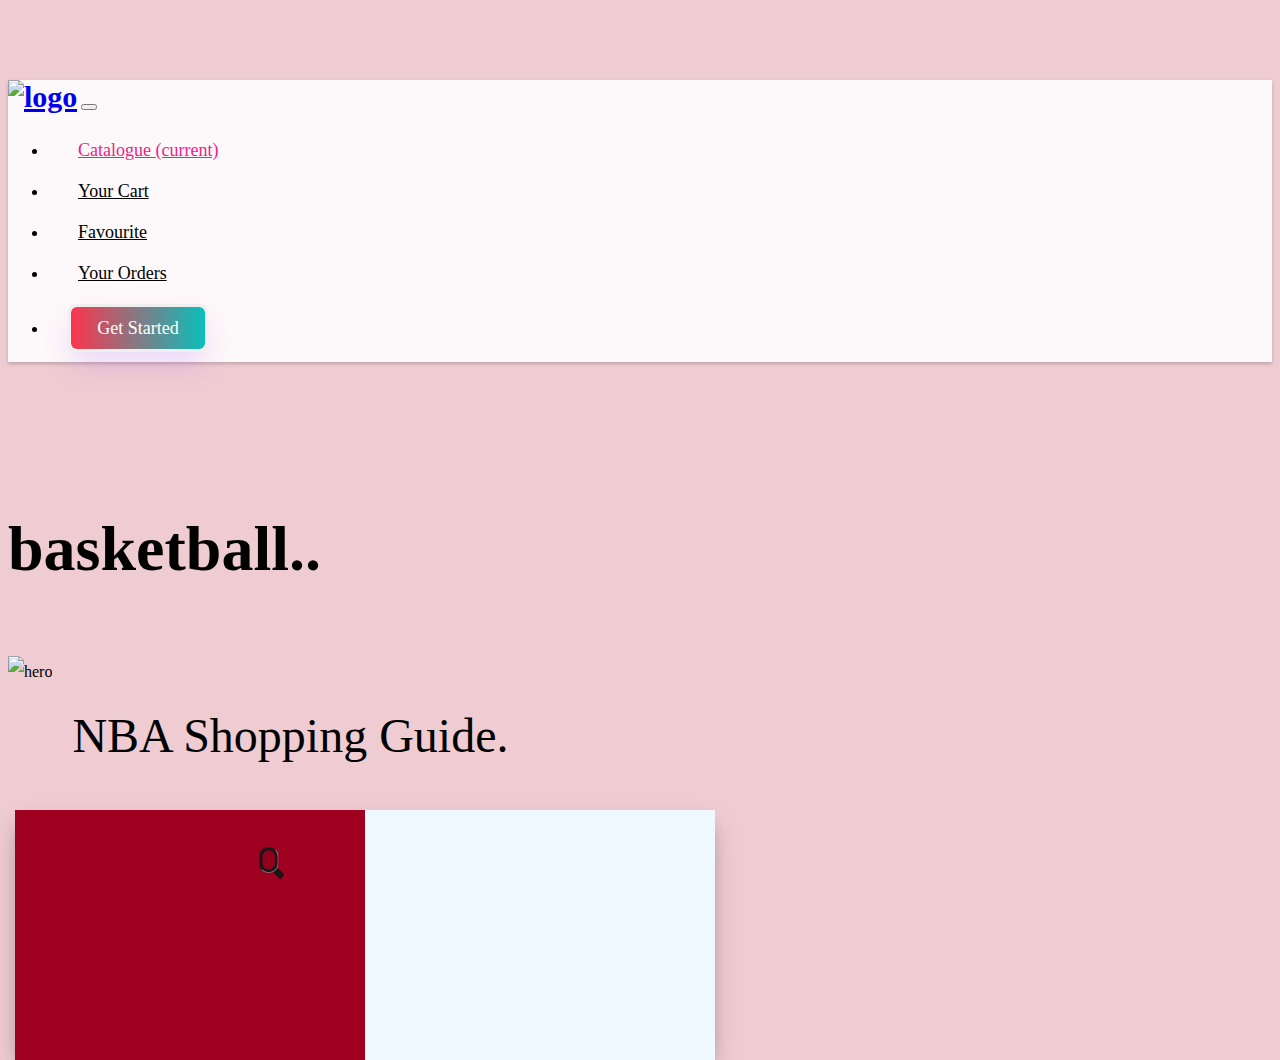
==== index.html @ 4f03cea4 "first commit" ====
<!doctype html>
<html lang="en">
  <head>
    <!-- Required meta tags -->
    <meta charset="utf-8">
    <meta name="viewport" content="width=device-width, initial-scale=1, shrink-to-fit=no">
    
    <link href="https://fonts.googleapis.com/css?family=Open+Sans:300,400,700" rel="stylesheet">

    <link rel="stylesheet" href="fonts/icomoon/style.css">

    <link rel="stylesheet" href="css/owl.carousel.min.css">

    <!-- Bootstrap CSS -->
    <link rel="stylesheet" href="css/bootstrap.min.css">

    <link rel="stylesheet" href="https://use.fontawesome.com/releases/v5.8.1/css/all.css" integrity="sha384-50oBUHEmvpQ+1lW4y57PTFmhCaXp0ML5d60M1M7uH2+nqUivzIebhndOJK28anvf" crossorigin="anonymous">
    
    <!-- Style -->
    <link rel="stylesheet" href="css/style.css">
    <link href="https://cdn.jsdelivr.net/npm/bootstrap@5.0.2/dist/css/bootstrap.min.css" rel="stylesheet" integrity="sha384-EVSTQN3/azprG1Anm3QDgpJLIm9Nao0Yz1ztcQTwFspd3yD65VohhpuuCOmLASjC" crossorigin="anonymous">

    <!-- font family -->
    <link rel="stylesheet" media="screen" href="https://fontlibrary.org//face/exo" type="text/css"/> 
    <link rel="stylesheet" media="screen" href="https://fontlibrary.org//face/millimetre" type="text/css"/> 

    <title>NBA Shopping guide</title>
  </head>
  <body style="overflow-x:hidden;">

    <nav class="navbar sticky-top navbar-expand-lg">
      <div class="container mt-2">
        <a class="navbar-brand" href="#"><img src="images/basketball-ball.png" alt="logo" width="50px"></a>
        <button class="navbar-toggler" type="button" data-toggle="collapse" data-target="#navbarSupportedContent" aria-controls="navbarSupportedContent" aria-expanded="false" aria-label="Toggle navigation">
              <i class="fas fa-bars"></i>
        </button>
  
        <div class="collapse navbar-collapse" id="navbarSupportedContent">
          <ul class="navbar-nav mr-auto w-100 justify-content-end">
            <li class="nav-item active">
              <a class="nav-link pink" href="#">Catalogue <span class="sr-only">(current)</span></a>
            </li>
            <li class="nav-item">
                <a class="nav-link" href="#">Your Cart</a>
            </li>  
            <li class="nav-item">
                <a class="nav-link" href="#">Favourite</a>
            </li>
            <li class="nav-item">
                <a class="nav-link" href="#">Your Orders</a>
            </li>
            <li class="nav-item">
              <button class="btn-nav">
                <span class="text">Get Started</span>
              </button>
            </li
          </ul>
        </div>
      </div>
    </nav>

    <div class="container">
      <div class="hero_section">
        <div class="right">
          <div class="hero_title d-flex">
            <h1>basketball..</h1>
          </div>
          <div class="hero_subtitle">
            <div class="ball">
              <img src="images/34-348665_kevin-durant-lebron-james-nba-logo-removebg-preview.png" class="hero_bg" alt="hero" style="width: 50px !important;">
            </div>
            <h1 class="display-3">NBA Shopping Guide.</h1>
          </div>
            <form action="" class="search-bar"  style="position: relative; z-index: 900;">
            <input style="background-color: rgba(0,0,0,0.1);" type="search" name="search" pattern=".*\S.*" required>
            <button class="search-btn" type="submit">
              <span>Search</span>
            </button>
          </form>
        </div>
        <div class="left">
          <img src="images/jordan-removebg-preview.png" alt="" class="img">
        </div>
      </div>
    </div>

    <div class="teams">
      <div class="team_right">
          <img src="https://store.nba.com/content/ws/157087/NBA_New_Orleans_Pelicans_Global_Logo_200x200.svg" alt="">
          <img src="https://store.nba.com/content/ws/157087/NBA_Sacramento_Kings_Global_Logo_200x200.svg" alt="">
          <img src="https://store.nba.com/content/ws/157087/NBA_Cleveland_Cavaliers_Global_Logo_200x200.svg" alt="">
          <img src="https://store.nba.com/content/ws/157087/NBA_Memphis_Grizzlies_Global_Logo_200x200.svg" alt="">
          <img src="https://store.nba.com/content/ws/157087/NBA_Phoenix_Suns_Global_Logo_200x200.svg" alt="">
          <img src="https://store.nba.com/content/ws/157087/NBA_Los_Angeles_Lakers_Global_Logo_200x200.svg" alt="">
          <img src="https://store.nba.com/content/ws/157087/NBA_Indiana_Pacers_Global_Logo_200x200.svg" alt="">
          <img src="https://store.nba.com/content/ws/157087/NBA_Golden_State_Warriors_Global_Logo_200x200.svg" alt="">
      </div>
      <div class="team_left">
        <img src="https://store.nba.com/content/ws/157087/NBA_Detroit_Pistons_Global_Logo_200x200.svg" alt="">
        <img src="https://store.nba.com/content/ws/157087/NBA_Chicago_Bulls_Global_Logo_200x200.svg" alt="">
        <img src="https://store.nba.com/content/ws/157087/NBA_Portland_Trail_Blazers_Global_Logo_200x200.svg" alt="">
        <img src="https://store.nba.com/content/ws/157087/NBA_San_Antonio_Spurs_Global_Logo_200x200.svg" alt="">
        <img src="https://store.nba.com/content/ws/157087/NBA_Milwaukee_Bucks_Global_Logo_200x200.svg" alt="">
        <img src="https://store.nba.com/content/ws/157087/NBA_Houston_Rockets_Global_Logo_200x200.svg" alt="">
        <img src="https://store.nba.com/content/ws/157087/NBA_New_York_Knicks_Global_Logo_200x200.svg" alt="">
        <img src="https://store.nba.com/content/ws/157087/NBA_Utah_Jazz_Global_Logo_200x200.svg" alt="">
      </div>
    </div>
    <script src="js/jquery-3.3.1.min.js"></script>
    <script src="js/popper.min.js"></script>
    <script src="js/bootstrap.min.js"></script>
    <script src="js/jquery.sticky.js"></script>
    <script src="js/main.js"></script>
    
  </body>
</html>
---- css/style.css ----
body {
  background-color: rgb(239, 204, 210) !important;
  box-sizing: border-box;
  font-family: 'MillimetreRegular' !important; 
}

.navbar {
  box-shadow: 0 2px 4px 0 rgba(0,0,0,.2);
  background-color: rgba(255, 255, 255, 0.866);
}

.navbar .navbar-brand {
  font-size: 30px;
  font-weight: 600;
}

.pink {
  color: rgb(240, 28, 138) !important;
}

.navbar .nav-item {
  padding: 10px 20px;
}

.navbar .nav-item:hover {
  text-decoration: blanchedalmond;
}

.nav-item a {
  color: black;
}

.navbar .nav-link {
  font-size: 18px;
  margin-left: 10px;
}

.navbar .nav-link:hover {
  color: black;
  background-color: #fff;
  text-decoration: none;
}

.fa-bars {
  color: rgb(240, 28, 138);
  font-size: 30px;
}

.btn-nav {
  align-items: center;
  /* background-image: linear-gradient(144deg,#AF40FF, #5B42F3 50%,#00DDEB); */
  border: 0;
  border-radius: 8px;
  box-shadow: rgba(151, 65, 252, 0.2) 0 15px 30px -5px;
  box-sizing: border-box;
  color: #FFFFFF;
  display: flex;font-family: 'ExoRegular';
  font-size: 18px;
  justify-content: center;
  line-height: 1em;
  max-width: 100%;
  min-width: 140px;
  padding: 3px;
  text-decoration: none;
  user-select: none;
  -webkit-user-select: none;
  touch-action: manipulation;
  white-space: nowrap;
  cursor: pointer;
  transition: all .3s;
}


.btn-nav:active,
.btn-nav:hover {
  outline: 0;
  background: #EB3349;  /* fallback for old browsers */
  background: -webkit-linear-gradient(to top, #F45C43, #EB3349);  /* Chrome 10-25, Safari 5.1-6 */
  background: linear-gradient(to top, #F45C43, #EB3349); /* W3C, IE 10+/ Edge, Firefox 16+, Chrome 26+, Opera 12+, Safari 7+ */

}

.btn-nav span {
  background: #FC354C;  /* fallback for old browsers */
  background: -webkit-linear-gradient(to left, #0ABFBC, #FC354C);  /* Chrome 10-25, Safari 5.1-6 */
  background: linear-gradient(to left, #0ABFBC, #FC354C); /* W3C, IE 10+/ Edge, Firefox 16+, Chrome 26+, Opera 12+, Safari 7+ */
  padding: 12px 24px;
  border-radius: 6px;
  width: 100%;
  height: 100%;
  transition: 300ms;
}

.btn-nav span {
  /* background-color: rgb(5, 6, 45); */
  padding: 12px 24px;
  border-radius: 6px;
  width: 100%;
  height: 100%;
  transition: 300ms;
  }

.btn-nav:hover span {
background: none;
}

.btn-nav:active {
transform: scale(0.9);
}

/* hero section */


.container {
  margin-top: 80px;
}

.hero_section {
  display: flex;
  justify-content: space-between;
  line-height: 2;
}


.img {
  z-index:71;
  position: relative;

}

@media (max-width: 768px) {
  .hero_section{
  flex-direction: column;   
  } 

  .hero_title h1 {
    font-family: 'MillimetreRegular'; 
    color: brown;
    font-size: 7em;
    font-weight: 600;
  }

  .search {
    position: relative;
    margin-top: -10%;
    z-index: 2;
  }


.img {
  position: absolute; 
  z-index: 1; 
  margin-right: 40px;
}
}   

.right {
  /* margin-top: 150x; */
}

.hero_title h1 {
  font-family: 'MillimetreRegular'; 
  color: black;
  font-size: 4em;
  font-weight: 600;
}

.hero_subtitle {
  display: flex;
}

.hero_subtitle h1{
  font-family: 'MillimetreRegular'; 
  color: black;
  font-size: 3em;
  font-weight: 500;
}

.hero_subtitle .ball img {
  margin-right: 20px;
}

/*search box */

::placeholder { /* Chrome, Firefox, Opera, Safari 10.1+ */
  color: #fff;
  text-shadow: 2px 4px 3px rgba(0,0,0,0.3);
  opacity: 1; 
  font-weight: 900;
}

.search-bar {
	display: flex;
}
body {
	background: #f1f1f1;
	height: 100vh;
}
.search-bar input,
.search-btn, 
.search-btn:before, 
.search-btn:after {
	transition: all 0.25s ease-out;
}
.search-bar input,
.search-btn {
	width: 3em;
	height: 4em;
}
.search-bar input:invalid:not(:focus),
.search-btn {
	cursor: pointer;
}
.search-bar,
.search-bar input:focus,
.search-bar input:valid  {
	width: 100%;
}
.search-bar input:focus,
.search-bar input:not(:focus) + .search-btn:focus {
	outline: transparent;
}
.search-bar {
	margin: auto;
	padding: 1.5em;
	justify-content: center;
	max-width: 30em;
}
.search-bar input {
	background: transparent;
	border-radius: 1.5em;
	box-shadow: 0 0 0 0.4em #171717 inset;
	padding: 0.75em;
	transform: translate(0.5em,0.5em) scale(0.5);
	transform-origin: 100% 0;
	-webkit-appearance: none;
	-moz-appearance: none;
	appearance: none;
}
.search-bar input::-webkit-search-decoration {
	-webkit-appearance: none;
}
.search-bar input:focus,
.search-bar input:valid {
	background: #fff;
	border-radius: 0.375em 0 0 0.375em;
	box-shadow: 0 0 0 0.1em #d9d9d9 inset;
	transform: scale(1);
}
.search-btn {
	background: #171717;
	border-radius: 0 0.75em 0.75em 0 / 0 1.5em 1.5em 0;
	padding: 0.75em;
	position: relative;
	transform: translate(0.25em,0.25em) rotate(45deg) scale(0.25,0.125);
	transform-origin: 0 50%;
}
.search-btn:before, 
.search-btn:after {
	content: "";
	display: block;
	opacity: 0;
	position: absolute;
}
.search-btn:before {
	border-radius: 50%;
	box-shadow: 0 0 0 0.2em #f1f1f1 inset;
	top: 0.75em;
	left: 0.75em;
	width: 1.2em;
	height: 1.2em;
}
.search-btn:after {
	background: #f1f1f1;
	border-radius: 0 0.25em 0.25em 0;
	top: 51%;
	left: 51%;
	width: 0.75em;
	height: 0.25em;
	transform: translate(0.2em,0) rotate(45deg);
	transform-origin: 0 50%;
}
.search-btn span {
	display: inline-block;
	overflow: hidden;
	width: 1px;
	height: 1px;
}

/* Active state */
.search-bar input:focus + .search-btn,
.search-bar input:valid + .search-btn {
	background: #2762f3;
	border-radius: 0 0.375em 0.375em 0;
	transform: scale(1);
}
.search-bar input:focus + .search-btn:before, 
.search-bar input:focus + .search-btn:after,
.search-bar input:valid + .search-btn:before, 
.search-bar input:valid + .search-btn:after {
	opacity: 1;
}
.search-bar input:focus + .search-btn:hover,
.search-bar input:valid + .search-btn:hover,
.search-bar input:valid:not(:focus) + .search-btn:focus {
	background: #0c48db;
}
.search-bar input:focus + .search-btn:active,
.search-bar input:valid + .search-btn:active {
	transform: translateY(1px);
}

@media screen and (prefers-color-scheme: dark) {
	body, input {
		color: #f1f1f1;
	}
	body {
		background: #171717;
	}
	.search-bar input {
		box-shadow: 0 0 0 0.4em #f1f1f1 inset;
	}
	.search-bar input:focus,
	.search-bar input:valid {
		background: #3d3d3d;
		box-shadow: 0 0 0 0.1em #3d3d3d inset;
	}
	.search-btn {
		background: #f1f1f1;
	}
}

/* end search form */

.show {
  width: 85%;
  border: transparent;
}

.teams {
  height: 250px;
  width: 700px;
  background-color: #A00020;
  position: absolute;
  top: 90%;
  display: flex;
  left: 15px;
  box-shadow: rgba(29, 29, 31, 0.25) 0px 13px 27px -5px, rgba(0, 0, 0, 0.3) 0px 8px 16px -8px;
}

.team_right {
  position: relative;
  display: flex;
  align-items: center;
  flex-wrap: wrap;
}

.team_right img , .team_left img {
  margin: 5px;
  cursor: pointer;
  width: 75px;
}

.team_left {
  background-color: aliceblue;
  position: relative;
  display: flex;
  align-items: center;
  flex-wrap: wrap;
}

@media (max-width: 768px) {

  .teams{
      flex-direction: row;
      flex-wrap: wrap;
      width: 170px;
      margin-top: 10%;
      box-shadow: rgba(76, 80, 84, 0.48) 6px 2px 16px 0px, rgba(255, 255, 255, 0.8) -6px -2px 16px 0px;
  } 

  .team_right img, .team_left img {
    margin: 5px;
    cursor: pointer;
    width: 40px;
  }

  /* .search-box {
    margin-top: 40%;
  } */

  .left {
    margin-top:-180px;
  }
}
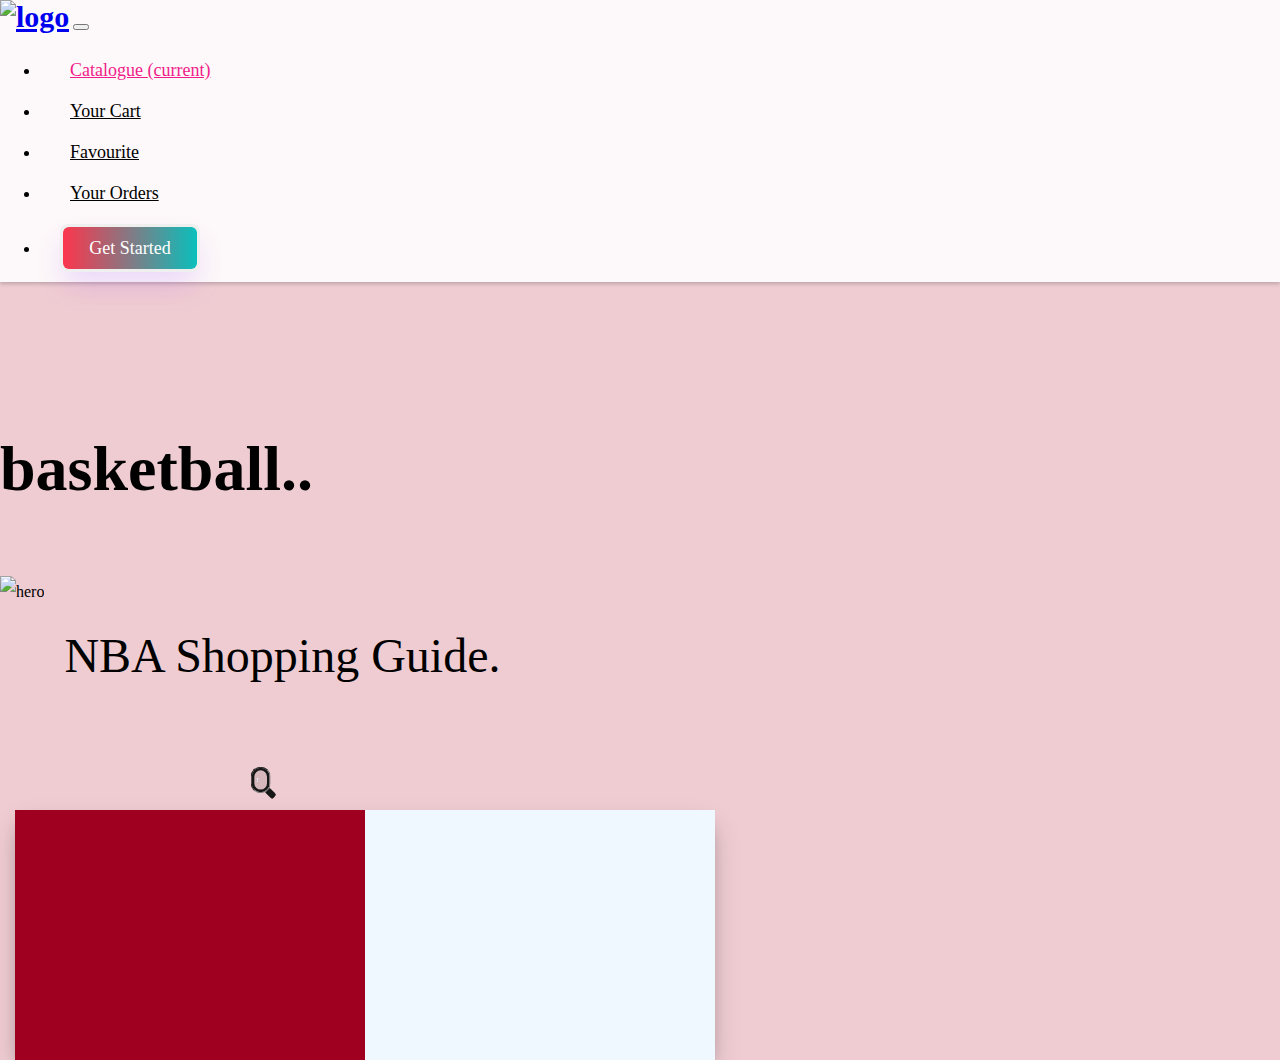
==== commit 77380cad: "first commit" ====
--- a/index.html
+++ b/index.html
@@ -28,8 +28,12 @@
   </head>
   <body style="overflow-x:hidden;">
 
-    <nav class="navbar sticky-top navbar-expand-lg">
-      <div class="container mt-2">
+    <nav class="navbar navbar-expand-lg">
+      <div class="container-fluid mt-2" style="position: relative;
+      top: 0;
+      right: 0;
+      width: 100% !important;
+      left: 0;">
         <a class="navbar-brand" href="#"><img src="images/basketball-ball.png" alt="logo" width="50px"></a>
         <button class="navbar-toggler" type="button" data-toggle="collapse" data-target="#navbarSupportedContent" aria-controls="navbarSupportedContent" aria-expanded="false" aria-label="Toggle navigation">
               <i class="fas fa-bars"></i>
@@ -71,9 +75,9 @@
             </div>
             <h1 class="display-3">NBA Shopping Guide.</h1>
           </div>
-            <form action="" class="search-bar"  style="position: relative; z-index: 900;">
-            <input style="background-color: rgba(0,0,0,0.1);" type="search" name="search" pattern=".*\S.*" required>
-            <button class="search-btn" type="submit">
+            <form action="" class="search-bar"  style="position: relative; z-index: 900;"><br>
+            <input style="background-color: rgba(0,0,0,0.1);" placeholder="search items here.." type="search" name="search" pattern=".*\S.*" required>
+            <button class="search-btn text-white" type="submit">
               <span>Search</span>
             </button>
           </form>
--- a/css/style.css
+++ b/css/style.css
@@ -2,6 +2,8 @@
   background-color: rgb(239, 204, 210) !important;
   box-sizing: border-box;
   font-family: 'MillimetreRegular' !important; 
+  margin: 0;
+
 }
 
 .navbar {
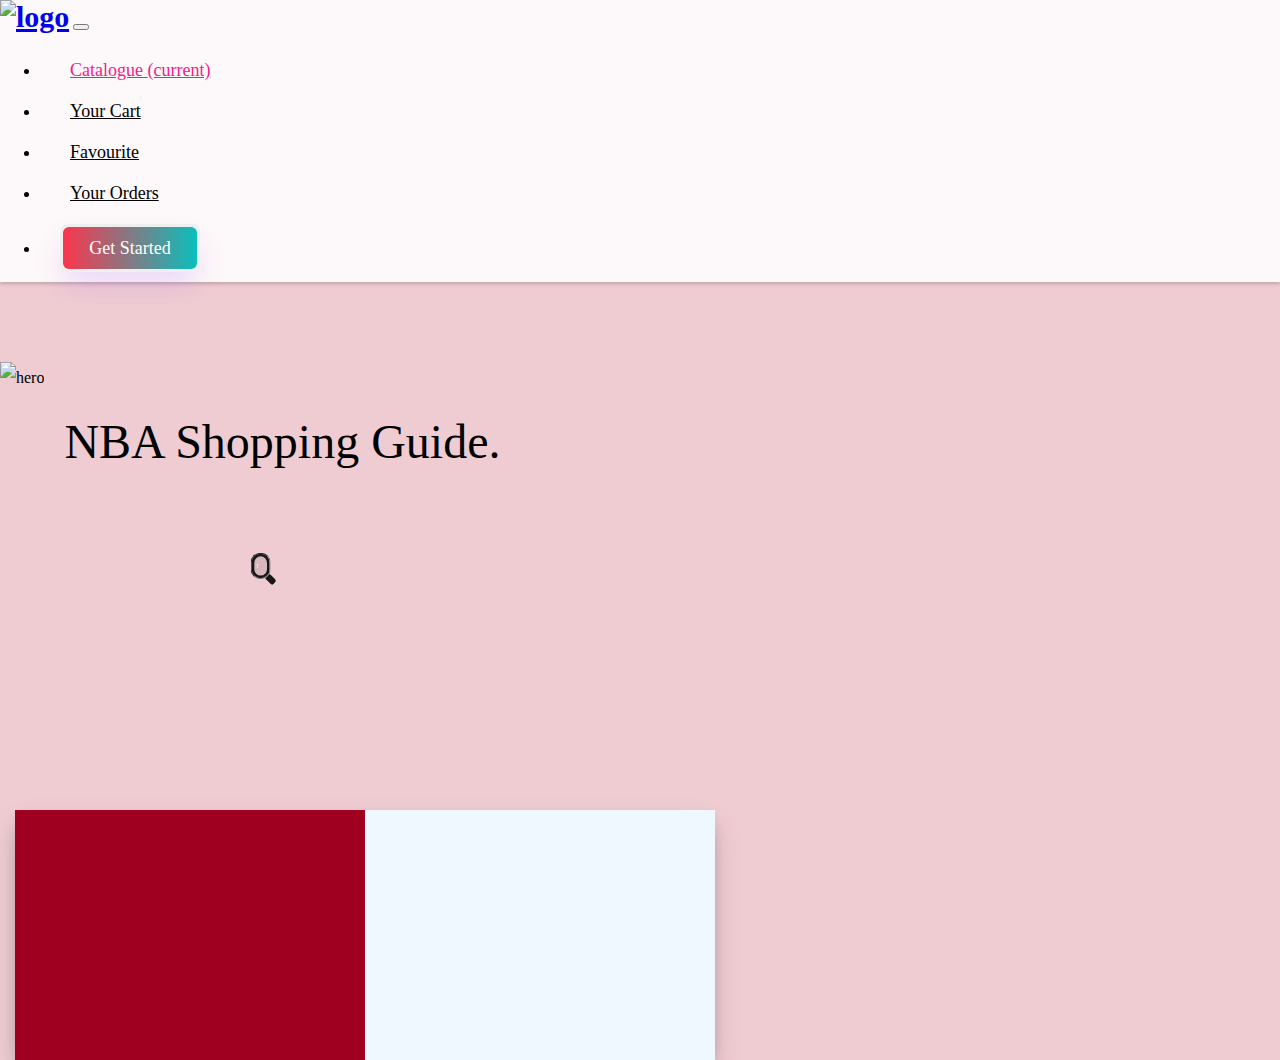
==== commit a6ef7570: "first commit" ====
--- a/index.html
+++ b/index.html
@@ -28,19 +28,15 @@
   </head>
   <body style="overflow-x:hidden;">
 
-    <nav class="navbar navbar-expand-lg">
-      <div class="container-fluid mt-2" style="position: relative;
-      top: 0;
-      right: 0;
-      width: 100% !important;
-      left: 0;">
+    <nav class="navbar navbar-expand-lg" >
+      <div class="container-fluid mt-2">
         <a class="navbar-brand" href="#"><img src="images/basketball-ball.png" alt="logo" width="50px"></a>
         <button class="navbar-toggler" type="button" data-toggle="collapse" data-target="#navbarSupportedContent" aria-controls="navbarSupportedContent" aria-expanded="false" aria-label="Toggle navigation">
               <i class="fas fa-bars"></i>
         </button>
   
         <div class="collapse navbar-collapse" id="navbarSupportedContent">
-          <ul class="navbar-nav mr-auto w-100 justify-content-end">
+          <ul class="navbar-nav mr-auto justify-content-end">
             <li class="nav-item active">
               <a class="nav-link pink" href="#">Catalogue <span class="sr-only">(current)</span></a>
             </li>
@@ -66,9 +62,9 @@
     <div class="container">
       <div class="hero_section">
         <div class="right">
-          <div class="hero_title d-flex">
+          <!-- <div class="hero_title d-flex">
             <h1>basketball..</h1>
-          </div>
+          </div> -->
           <div class="hero_subtitle">
             <div class="ball">
               <img src="images/34-348665_kevin-durant-lebron-james-nba-logo-removebg-preview.png" class="hero_bg" alt="hero" style="width: 50px !important;">
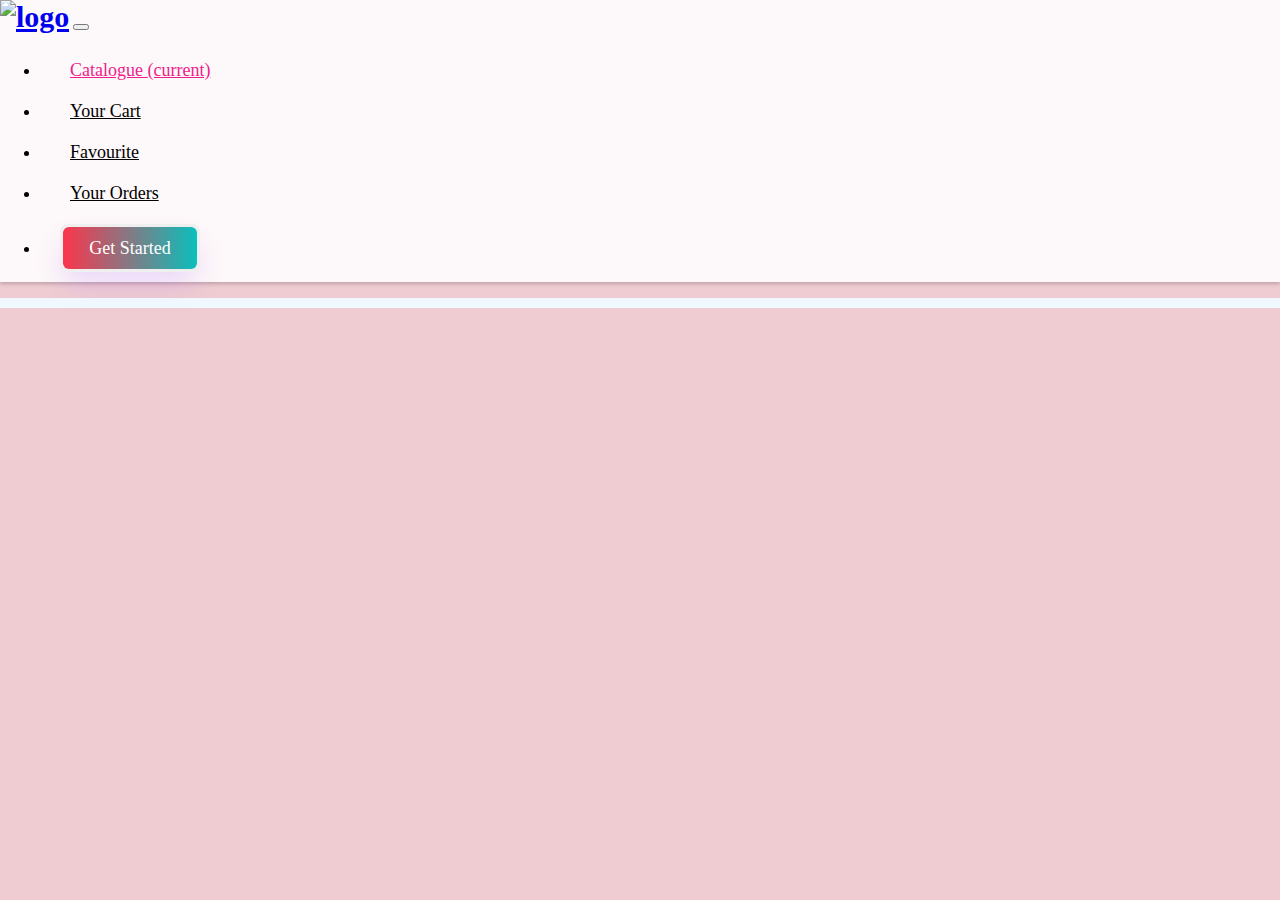
==== commit 69751a48: "first commit" ====
--- a/index.html
+++ b/index.html
@@ -59,12 +59,12 @@
       </div>
     </nav>
 
-    <div class="container">
+    <!-- <div class="container">
       <div class="hero_section">
         <div class="right">
-          <!-- <div class="hero_title d-flex">
+          <div class="hero_title d-flex">
             <h1>basketball..</h1>
-          </div> -->
+          </div>
           <div class="hero_subtitle">
             <div class="ball">
               <img src="images/34-348665_kevin-durant-lebron-james-nba-logo-removebg-preview.png" class="hero_bg" alt="hero" style="width: 50px !important;">
@@ -94,7 +94,7 @@
           <img src="https://store.nba.com/content/ws/157087/NBA_Los_Angeles_Lakers_Global_Logo_200x200.svg" alt="">
           <img src="https://store.nba.com/content/ws/157087/NBA_Indiana_Pacers_Global_Logo_200x200.svg" alt="">
           <img src="https://store.nba.com/content/ws/157087/NBA_Golden_State_Warriors_Global_Logo_200x200.svg" alt="">
-      </div>
+      </div> -->
       <div class="team_left">
         <img src="https://store.nba.com/content/ws/157087/NBA_Detroit_Pistons_Global_Logo_200x200.svg" alt="">
         <img src="https://store.nba.com/content/ws/157087/NBA_Chicago_Bulls_Global_Logo_200x200.svg" alt="">
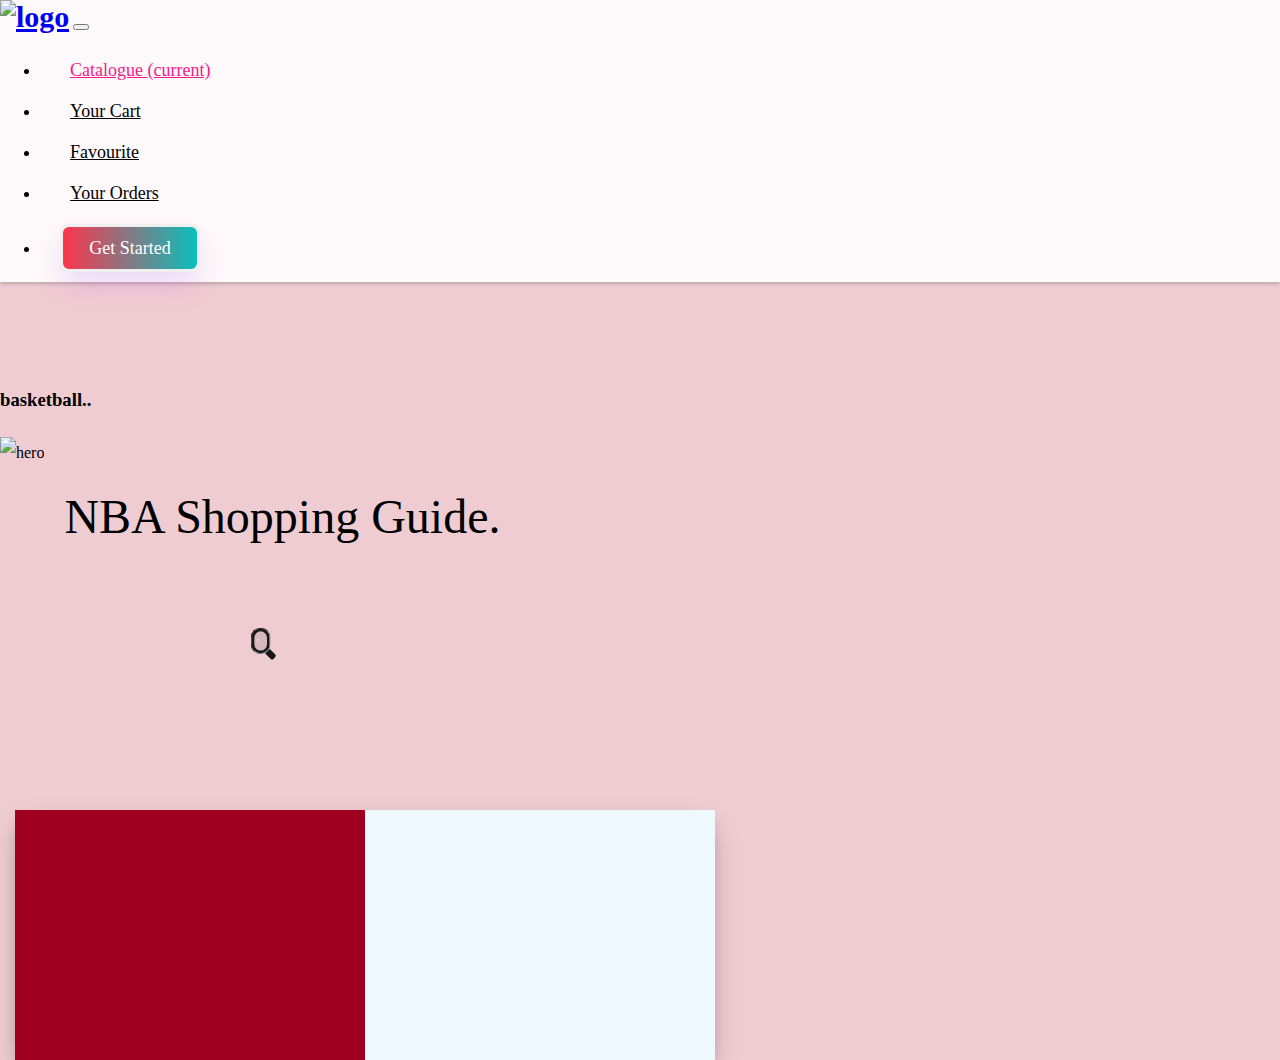
==== commit 6cfdd9be: "first commit" ====
--- a/index.html
+++ b/index.html
@@ -28,7 +28,7 @@
   </head>
   <body style="overflow-x:hidden;">
 
-    <nav class="navbar navbar-expand-lg" >
+    <nav class="navbar navbar-expand-lg">
       <div class="container-fluid mt-2">
         <a class="navbar-brand" href="#"><img src="images/basketball-ball.png" alt="logo" width="50px"></a>
         <button class="navbar-toggler" type="button" data-toggle="collapse" data-target="#navbarSupportedContent" aria-controls="navbarSupportedContent" aria-expanded="false" aria-label="Toggle navigation">
@@ -36,7 +36,7 @@
         </button>
   
         <div class="collapse navbar-collapse" id="navbarSupportedContent">
-          <ul class="navbar-nav mr-auto justify-content-end">
+          <ul class="navbar-nav mr-auto w-100 justify-content-end">
             <li class="nav-item active">
               <a class="nav-link pink" href="#">Catalogue <span class="sr-only">(current)</span></a>
             </li>
@@ -59,17 +59,17 @@
       </div>
     </nav>
 
-    <!-- <div class="container">
+    <div class="container">
       <div class="hero_section">
         <div class="right">
           <div class="hero_title d-flex">
-            <h1>basketball..</h1>
+            <h3 class="font-family: 'MillimetreRegular' !important; ">basketball..</h3>
           </div>
           <div class="hero_subtitle">
             <div class="ball">
               <img src="images/34-348665_kevin-durant-lebron-james-nba-logo-removebg-preview.png" class="hero_bg" alt="hero" style="width: 50px !important;">
             </div>
-            <h1 class="display-3">NBA Shopping Guide.</h1>
+            <h1 class="display-3 text-dark" style="font-family: 'MillimetreRegular' !important; ">NBA Shopping Guide.</h1>
           </div>
             <form action="" class="search-bar"  style="position: relative; z-index: 900;"><br>
             <input style="background-color: rgba(0,0,0,0.1);" placeholder="search items here.." type="search" name="search" pattern=".*\S.*" required>
@@ -79,7 +79,7 @@
           </form>
         </div>
         <div class="left">
-          <img src="images/jordan-removebg-preview.png" alt="" class="img">
+          <img src="images/jordan-removebg-preview.png" alt="" class="img-responsive">
         </div>
       </div>
     </div>
@@ -94,7 +94,7 @@
           <img src="https://store.nba.com/content/ws/157087/NBA_Los_Angeles_Lakers_Global_Logo_200x200.svg" alt="">
           <img src="https://store.nba.com/content/ws/157087/NBA_Indiana_Pacers_Global_Logo_200x200.svg" alt="">
           <img src="https://store.nba.com/content/ws/157087/NBA_Golden_State_Warriors_Global_Logo_200x200.svg" alt="">
-      </div> -->
+      </div>
       <div class="team_left">
         <img src="https://store.nba.com/content/ws/157087/NBA_Detroit_Pistons_Global_Logo_200x200.svg" alt="">
         <img src="https://store.nba.com/content/ws/157087/NBA_Chicago_Bulls_Global_Logo_200x200.svg" alt="">
--- a/css/style.css
+++ b/css/style.css
@@ -1,3 +1,4 @@
+
 body {
   background-color: rgb(239, 204, 210) !important;
   box-sizing: border-box;
@@ -127,7 +128,7 @@
 .img {
   z-index:71;
   position: relative;
-
+  overflow-y: hidden;
 }
 
 @media (max-width: 768px) {
@@ -149,16 +150,12 @@
   }
 
 
-.img {
+.img-responsive {
   position: absolute; 
-  z-index: 1; 
+  z-index: 900; 
   margin-right: 40px;
 }
 }   
-
-.right {
-  /* margin-top: 150x; */
-}
 
 .hero_title h1 {
   font-family: 'MillimetreRegular'; 
@@ -387,11 +384,12 @@
     width: 40px;
   }
 
-  /* .search-box {
-    margin-top: 40%;
-  } */
+  .right {
+    margin-left: 0;
+  }
 
   .left {
-    margin-top:-180px;
-  }
-}   
+    margin-top:-80px;
+    position: relative;
+    left: -5px;
+  }}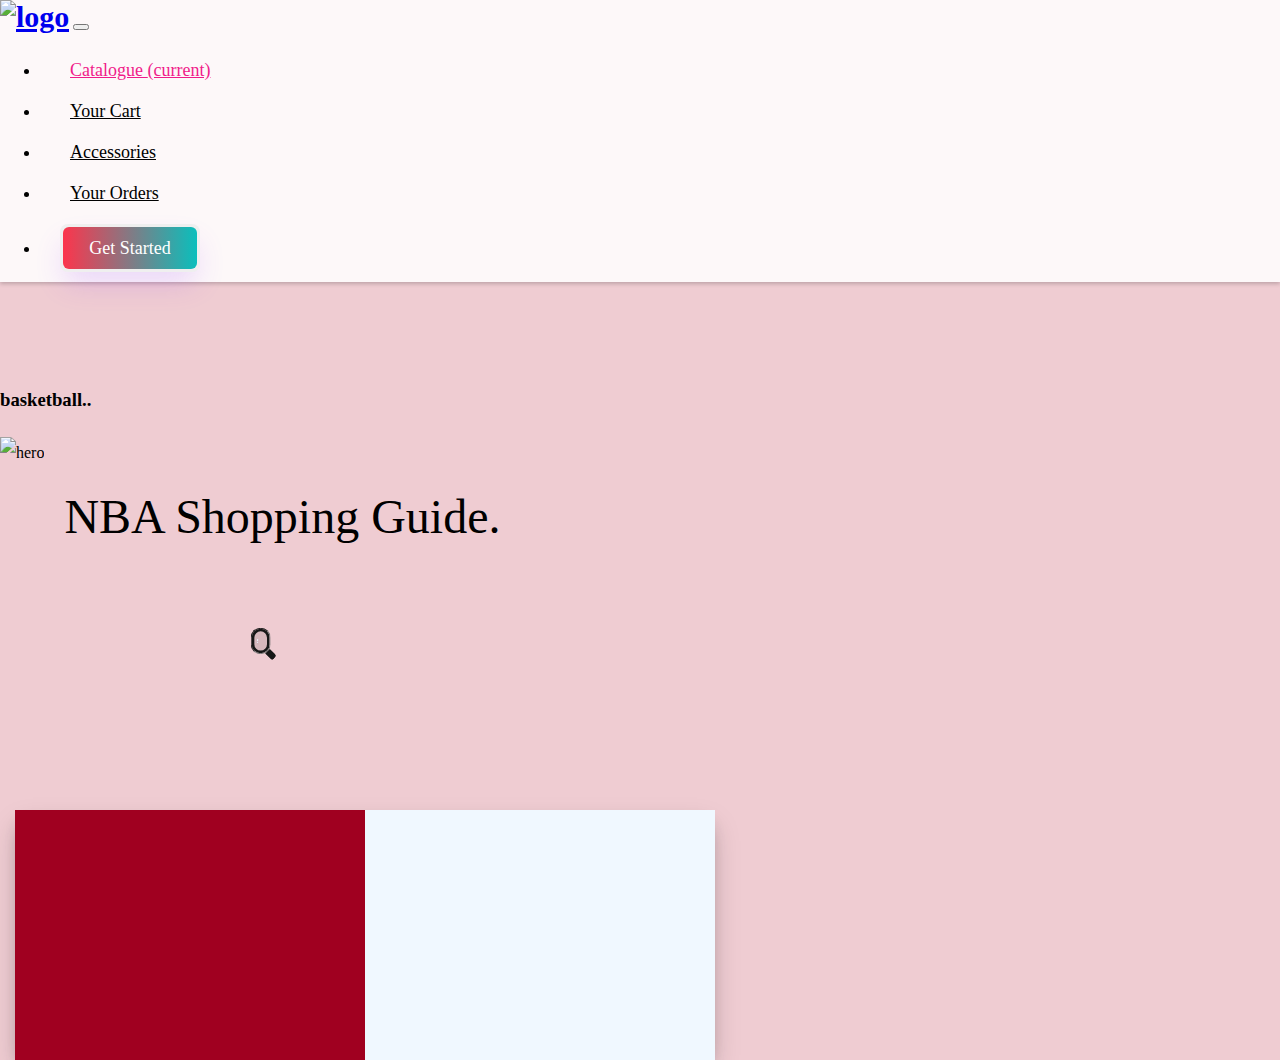
==== commit c5eb7aea: "Updated index.html" ====
--- a/index.html
+++ b/index.html
@@ -41,10 +41,10 @@
               <a class="nav-link pink" href="#">Catalogue <span class="sr-only">(current)</span></a>
             </li>
             <li class="nav-item">
-                <a class="nav-link" href="#">Your Cart</a>
+                <a class="nav-link" href="https://store.nba.com/track-order#top-nav0">Your Cart</a>
             </li>  
             <li class="nav-item">
-                <a class="nav-link" href="#">Favourite</a>
+                <a class="nav-link" href="https://store.nba.com/accessories/d-3494499652+z-923406-3753502671">Accessories</a>
             </li>
             <li class="nav-item">
                 <a class="nav-link" href="#">Your Orders</a>
@@ -79,8 +79,8 @@
           </form>
         </div>
         <div class="left">
-          <img src="images/jordan-removebg-preview.png" alt="" class="img-responsive">
-        </div>
+          <img src="images/jordan-removebg-preview.png" alt="" class="img-responsive img-fluid">
+        </div> 
       </div>
     </div>
 
@@ -113,4 +113,4 @@
     <script src="js/main.js"></script>
     
   </body>
-</html>+</html>
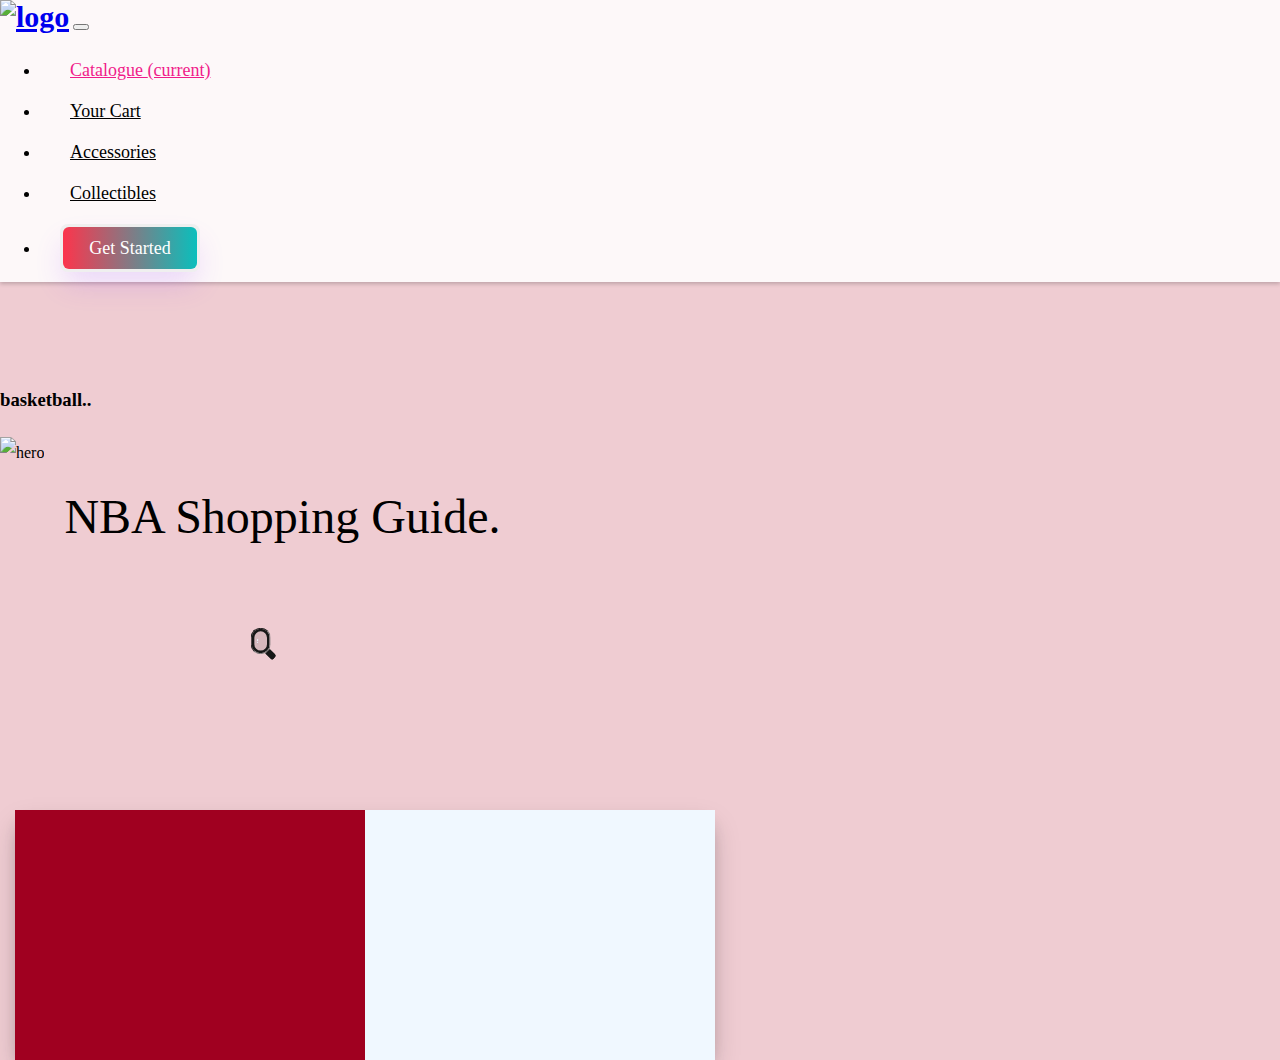
==== commit cd3f98b2: "Updated Index.html" ====
--- a/index.html
+++ b/index.html
@@ -47,7 +47,7 @@
                 <a class="nav-link" href="https://store.nba.com/accessories/d-3494499652+z-923406-3753502671">Accessories</a>
             </li>
             <li class="nav-item">
-                <a class="nav-link" href="#">Your Orders</a>
+                <a class="nav-link" href="https://store.nba.com/collectibles/d-2361281281+z-954421-2708163">Collectibles</a>
             </li>
             <li class="nav-item">
               <button class="btn-nav">
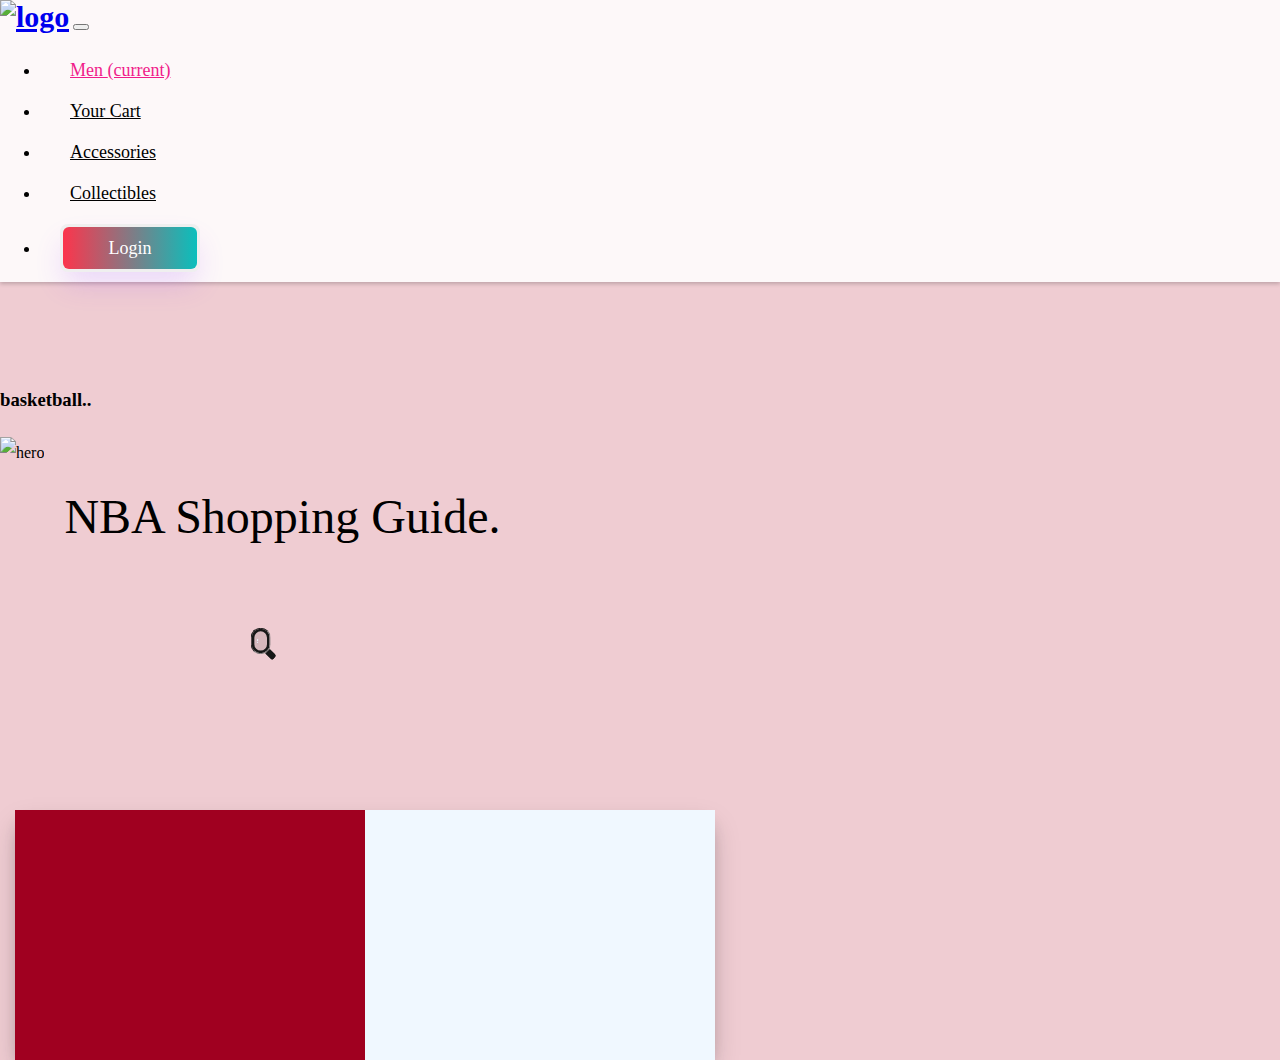
==== commit b67fbacf: "Update index.html" ====
--- a/index.html
+++ b/index.html
@@ -38,7 +38,8 @@
         <div class="collapse navbar-collapse" id="navbarSupportedContent">
           <ul class="navbar-nav mr-auto w-100 justify-content-end">
             <li class="nav-item active">
-              <a class="nav-link pink" href="#">Catalogue <span class="sr-only">(current)</span></a>
+              <a class="nav-link pink" href="https://store.nba.com/men/ga-12+z-9834227610-3678762441#top-nav1">
+                Men <span class="sr-only">(current)</span></a>
             </li>
             <li class="nav-item">
                 <a class="nav-link" href="https://store.nba.com/track-order#top-nav0">Your Cart</a>
@@ -51,7 +52,7 @@
             </li>
             <li class="nav-item">
               <button class="btn-nav">
-                <span class="text">Get Started</span>
+                <span class="text">Login</span>
               </button>
             </li
           </ul>
